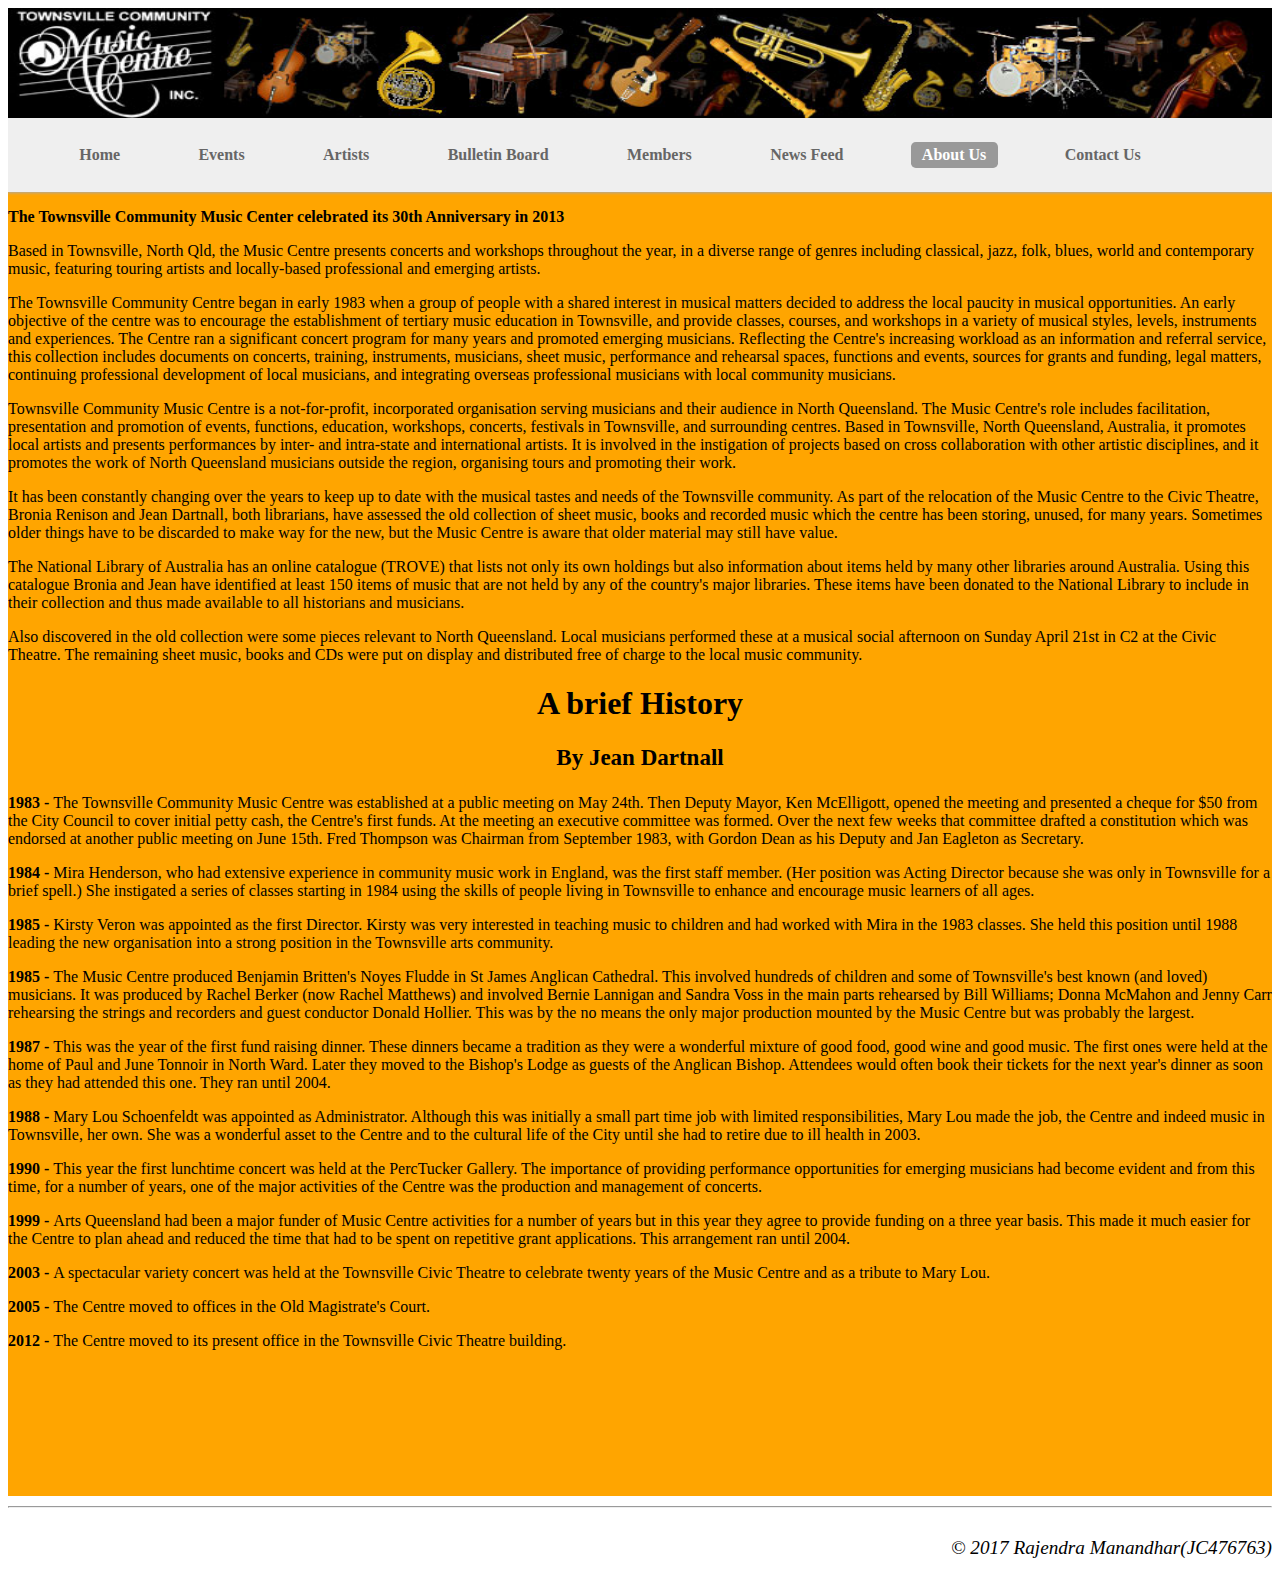
==== aboutUs.html @ 572434e2 "Add files via upload" ====
<!DOCTYPE html>
<html lang="en">
<head>
    <meta charset="UTF-8">
    <title>About Us</title>
    <link rel="stylesheet" type="text/css" href="style.css"/>
</head>
<body>
<div id="wrap">
    <div id="mains">
        <div class="header">
            <img src="TCMCbanner.png" width="100%" height="110">
        </div>
        <div class="navigation">
            <ul>
                <li><a href="index.html">Home</a></li>
                <li><a href="events.html">Events</a></li>
                <li><a href="artists.html">Artists</a></li>
                <li><a href="bulletinBoard.html">Bulletin Board</a></li>
                <li><a href="members.html">Members</a></li>
                <li><a href="newsFeed.html">News Feed</a></li>
                <li><a class="current" href="aboutUs.html">About Us</a></li>
                <li><a href="contactUs.html">Contact Us</a></li>
            </ul>
        </div>
        <div class="container">
            <p><strong>The Townsville Community Music Center celebrated its 30th Anniversary in 2013</strong></p>
            <p>Based in Townsville, North Qld, the Music Centre presents concerts and workshops throughout the year, in a diverse range of genres including classical, jazz, folk, blues, world and contemporary music, featuring touring artists and locally-based professional and emerging artists.</p>
            <p>The Townsville Community Centre began in early 1983 when a group of people with a shared interest in musical matters decided to address the local paucity in musical opportunities. An early objective of the centre was to encourage the establishment of tertiary music education in Townsville, and provide classes, courses, and workshops in a variety of musical styles, levels, instruments and experiences.
                The Centre ran a significant concert program for many years and promoted emerging musicians. Reflecting the Centre's increasing workload as an information and referral service, this collection includes documents on concerts, training, instruments, musicians, sheet music, performance and rehearsal spaces, functions and events, sources for grants and funding, legal matters, continuing professional development of local musicians, and integrating overseas professional musicians with local community musicians. </p>
            <p>Townsville Community Music Centre is a not-for-profit, incorporated organisation serving musicians and their audience in North Queensland. The Music Centre's role includes facilitation, presentation and promotion of events, functions, education, workshops, concerts, festivals in Townsville, and surrounding centres.
                Based in Townsville, North Queensland, Australia, it promotes local artists and presents performances by inter- and intra-state and international artists.
                It is involved in the instigation of projects based on cross collaboration with other artistic disciplines, and it promotes the work of North Queensland musicians outside the region, organising tours and promoting their work.</p>
            <p>It has been constantly changing over the years to keep up to date with the musical tastes and needs of the Townsville community. As part of the relocation of the Music Centre to the Civic Theatre, Bronia Renison and Jean Dartnall, both librarians, have assessed the old collection of sheet music, books and recorded music which the centre has been storing, unused, for many years. Sometimes older things have to be discarded to make way for the new, but the Music Centre is aware that older material may still have value. </p>
            <p>The National Library of Australia has an online catalogue (TROVE) that lists not only its own holdings but also information about items held by many other libraries around Australia. Using this catalogue Bronia and Jean have identified at least 150 items of music that are not held by any of the country's major libraries. These items have been donated to the National Library to include in their collection and thus made available to all historians and musicians.</p>
            <p>Also discovered in the old collection were some pieces relevant to North Queensland. Local musicians performed these at a musical social afternoon on Sunday April 21st in C2 at the Civic Theatre. The remaining sheet music, books and CDs were put on display and distributed free of charge to the local music community.</p>
        </div>
        <div class="history">
            <h1 style="text-align: center">A brief History </h1>
            <p style="text-align: center; font-size: 23px"><strong>By Jean Dartnall</strong></p>
            <p><strong>1983 - </strong>The Townsville Community Music Centre was established at a public meeting on May 24th. Then Deputy Mayor, Ken McElligott, opened the meeting and presented a cheque for $50 from the City Council to cover initial petty cash, the Centre's first funds. At the meeting an executive committee was formed. Over the next few weeks that committee drafted a constitution which was endorsed at another public meeting on June 15th. Fred Thompson was Chairman from September 1983, with Gordon Dean as his Deputy and Jan Eagleton as Secretary.</p>
            <p><strong>1984	- </strong>Mira Henderson, who had extensive experience in community music work in England, was the first staff member. (Her position was Acting Director because she was only in Townsville for a brief spell.) She instigated a series of classes starting in 1984 using the skills of people living in Townsville to enhance and encourage music learners of all ages.</p>
            <p><strong>1985	- </strong>Kirsty Veron was appointed as the first Director. Kirsty was very interested in teaching music to children and had worked with Mira in the 1983 classes. She held this position until 1988 leading the new organisation into a strong position in the Townsville arts community.</p>
            <p><strong>1985	- </strong>The Music Centre produced Benjamin Britten's Noyes Fludde in St James Anglican Cathedral. This involved hundreds of children and some of Townsville's best known (and loved) musicians. It was produced by Rachel Berker (now Rachel Matthews) and involved Bernie Lannigan and Sandra Voss in the main parts rehearsed by Bill Williams; Donna McMahon and Jenny Carr rehearsing the strings and recorders and guest conductor Donald Hollier. This was by the no means the only major production mounted by the Music Centre but was probably the largest.</p>
            <p><strong>1987	- </strong>This was the year of the first fund raising dinner. These dinners became a tradition as they were a wonderful mixture of good food, good wine and good music. The first ones were held at the home of Paul and June Tonnoir in North Ward. Later they moved to the Bishop's Lodge as guests of the Anglican Bishop. Attendees would often book their tickets for the next year's dinner as soon as they had attended this one. They ran until 2004.</p>
            <p><strong>1988	- </strong>Mary Lou Schoenfeldt was appointed as Administrator. Although this was initially a small part time job with limited responsibilities, Mary Lou made the job, the Centre and indeed music in Townsville, her own. She was a wonderful asset to the Centre and to the cultural life of the City until she had to retire due to ill health in 2003.</p>
            <p><strong>1990	- </strong>This year the first lunchtime concert was held at the PercTucker Gallery. The importance of providing performance opportunities for emerging musicians had become evident and from this time, for a number of years, one of the major activities of the Centre was the production and management of concerts.</p>
            <p><strong>1999	- </strong>Arts Queensland had been a major funder of Music Centre activities for a number of years but in this year they agree to provide funding on a three year basis. This made it much easier for the Centre to plan ahead and reduced the time that had to be spent on repetitive grant applications. This arrangement ran until 2004.</p>
            <p><strong>2003	- </strong>	A spectacular variety concert was held at the Townsville Civic Theatre to celebrate twenty years of the Music Centre and as a tribute to Mary Lou.</p>
            <p><strong>2005	- </strong>The Centre moved to offices in the Old Magistrate's Court.</p>
            <p><strong>2012	- </strong>	The Centre moved to its present office in the Townsville Civic Theatre building.</p>


        </div>
    </div>

</div>
<div id="footer">
    <div id="wrapper">
        <hr>
        <p id="ft"> &copy; 2017 Rajendra Manandhar(JC476763)</p>
    </div>
</div>
</body>
</html>
---- style.css ----
#wrap{
    min-height: 100%;
}
#mains{
    overflow: auto;
    padding-bottom: 130px;
    background-color: orange;

}
.header{
    text-align: center;
    width:100%;
    height:110px;
    font-family: "Monotype Corsiva";
    font-size: 2.5em;

}
.header img{
    background-repeat: repeat-x;
}

.navigation {
    background-color: #efefef;
    padding: 0.5em 0.75em;
    -moz-box-shadow: 0 0 3px 1px #aaaaaa;
    -webkit-box-shadow: 0 0 3px 1px #aaaaaa;
    box-shadow: 0 0 3px 1px #aaaaaa;
    zoom: 1;

}

.navigation ul {
    overflow: hidden;
    padding-left: 0;
    zoom: 1;
}

.navigation li {
    display: block;
    float: left;
    list-style-type: none;
    margin-right: 0.5em;
    margin-left: 3em;
    padding: 0;
}

.navigation a {
    color: #666666;
    display: block;
    padding: 0.25em 0.7em;
    text-decoration: none;
    -moz-border-radius: 0.3em;
    -webkit-border-radius: 0.3em;
    border-radius: 0.3em;
    font-weight: bold;
}

.navigation a:active, .navigation a:visited {
    color: #666666;
}

.navigation a:focus, .navigation a:hover {
    background-color: #999999;
    color: #ffffff;
    outline: none;
    text-shadow: 1px 1px 1px rgba(0, 0, 0, 0.8);
}

.navigation .current{
    background-color: #999999;
    color: white !important;
}
#heading{
    text-align: center;
    font-weight: bold;
    font-family: "Monotype Corsiva";
    font-size: 50px;

}
.imageContainer{
    width: 80%;
    margin: 30px auto;
    overflow: hidden;
}
.galleryItem{
    color: #797478;
    float: left;
    width: 29%;
    margin:  2% 2% 50px 2%;
}
.galleryItem img {
    /*max-width: 100%;*/
    height:250px;
    width:100%;
    -webkit-border-radius: 5px;
    -moz-border-radius: 5px;
    border-radius: 5px;
}
table {
    font-family: arial, sans-serif;
    border-collapse: collapse;
    width: 100%;

}

td, th {
    border: 1px solid black;
    text-align: center;
    padding: 8px;
}

tr:nth-child(even) {
    background-color: navajowhite;
}


.homeImage{
    padding-left: 12em;

}

.contact{
    text-align: center;
    font-weight: bold;
    width: 100%;
}

.ancmnt{
    margin-left: 200px;
    list-style-type: disc;
}

.register{
    align-content: center;
    margin-left: 80px;
}
form {

    margin:0 auto;
    width:459px;
}
label {
    font-weight: bold;
    display:block;
    margin-top:20px;
    letter-spacing:2px;
}
input, textarea {
    width:439px;
    height:27px;
    background:#efefef;
    border:1px solid #dedede;
    padding:10px;
    margin-top:3px;
    font-size:0.9em;
    color:#3a3a3a;
    -moz-border-radius:5px;
    -webkit-border-radius:5px;
    border-radius:5px;
}
textarea {
    height:213px;

}
#submit {
    width:127px;
    height:38px;
    border:none;
    margin-top:20px;
    cursor:pointer;
}

#submit:hover {
    opacity:.9;
}

#footer{
    position: relative;
    font-size: 1.2em;
    font-style: italic;
    clear: both;
}
#ft{
    float: right;

}
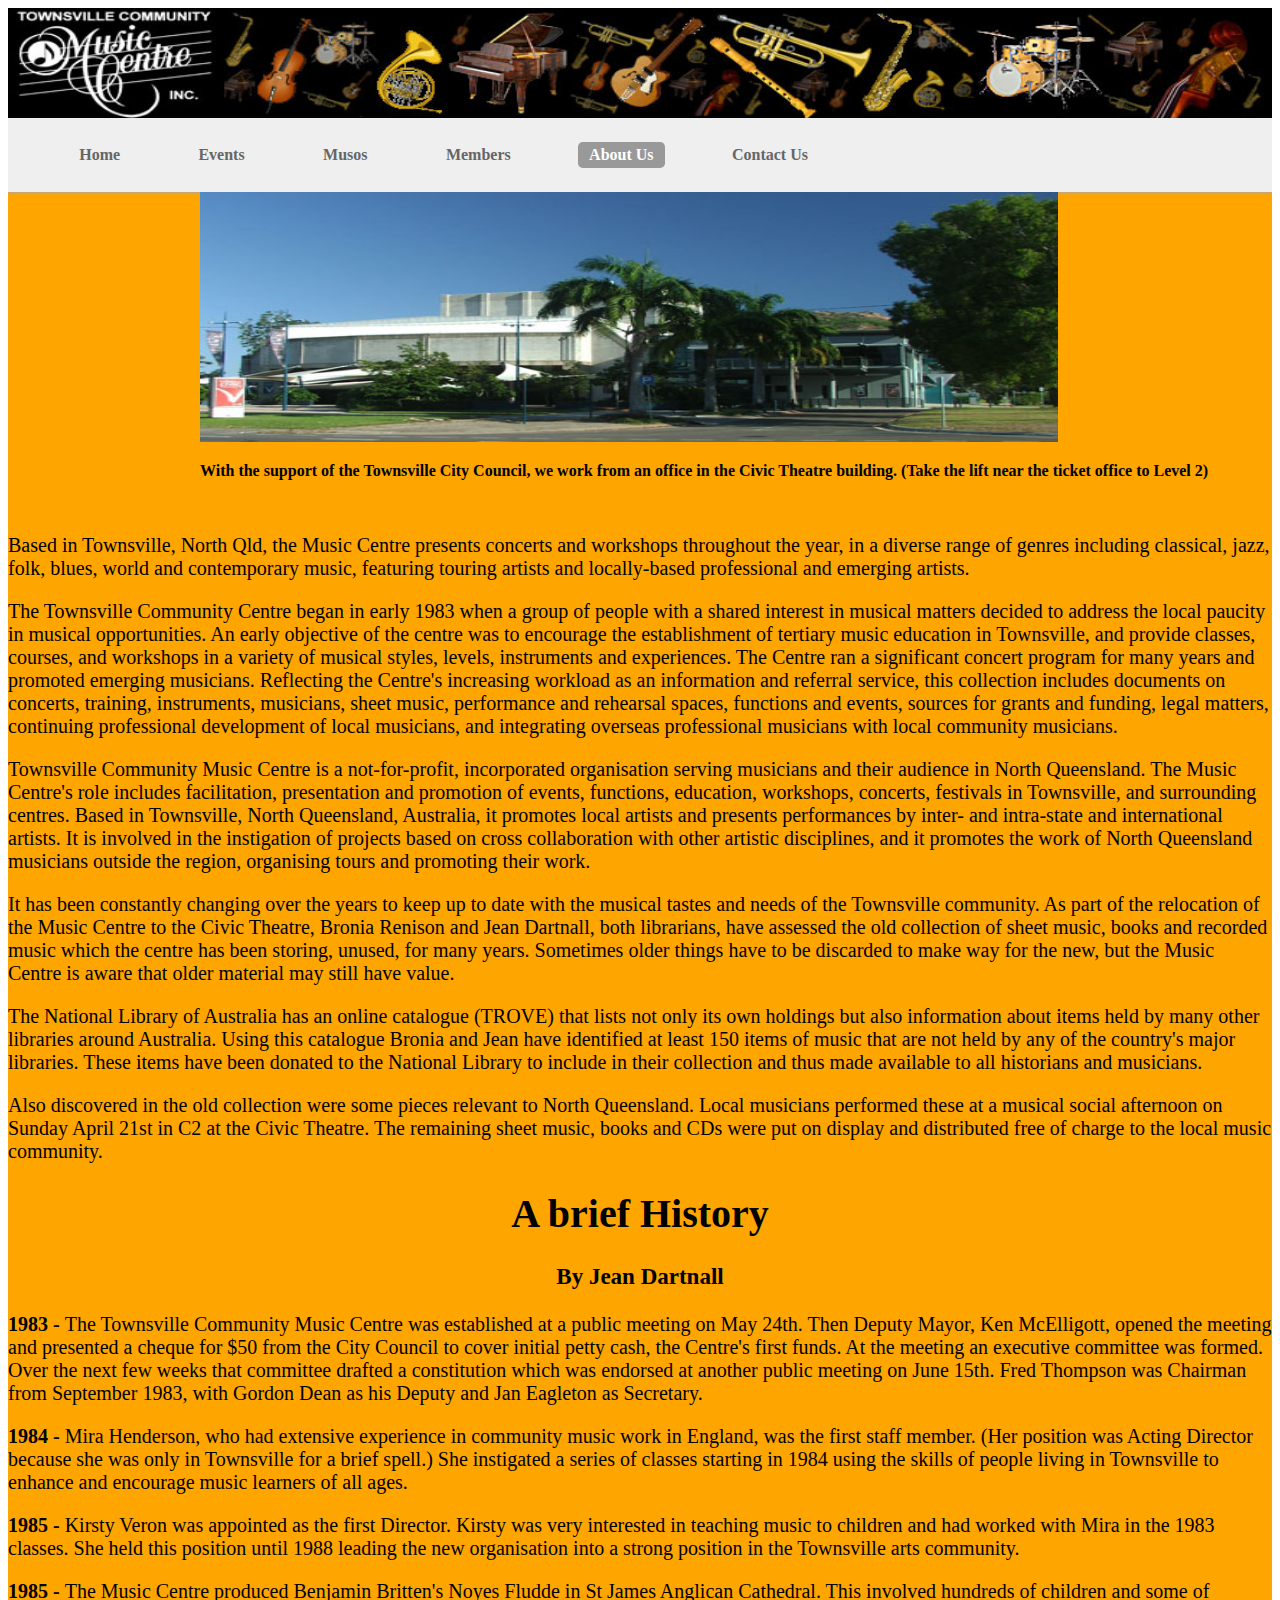
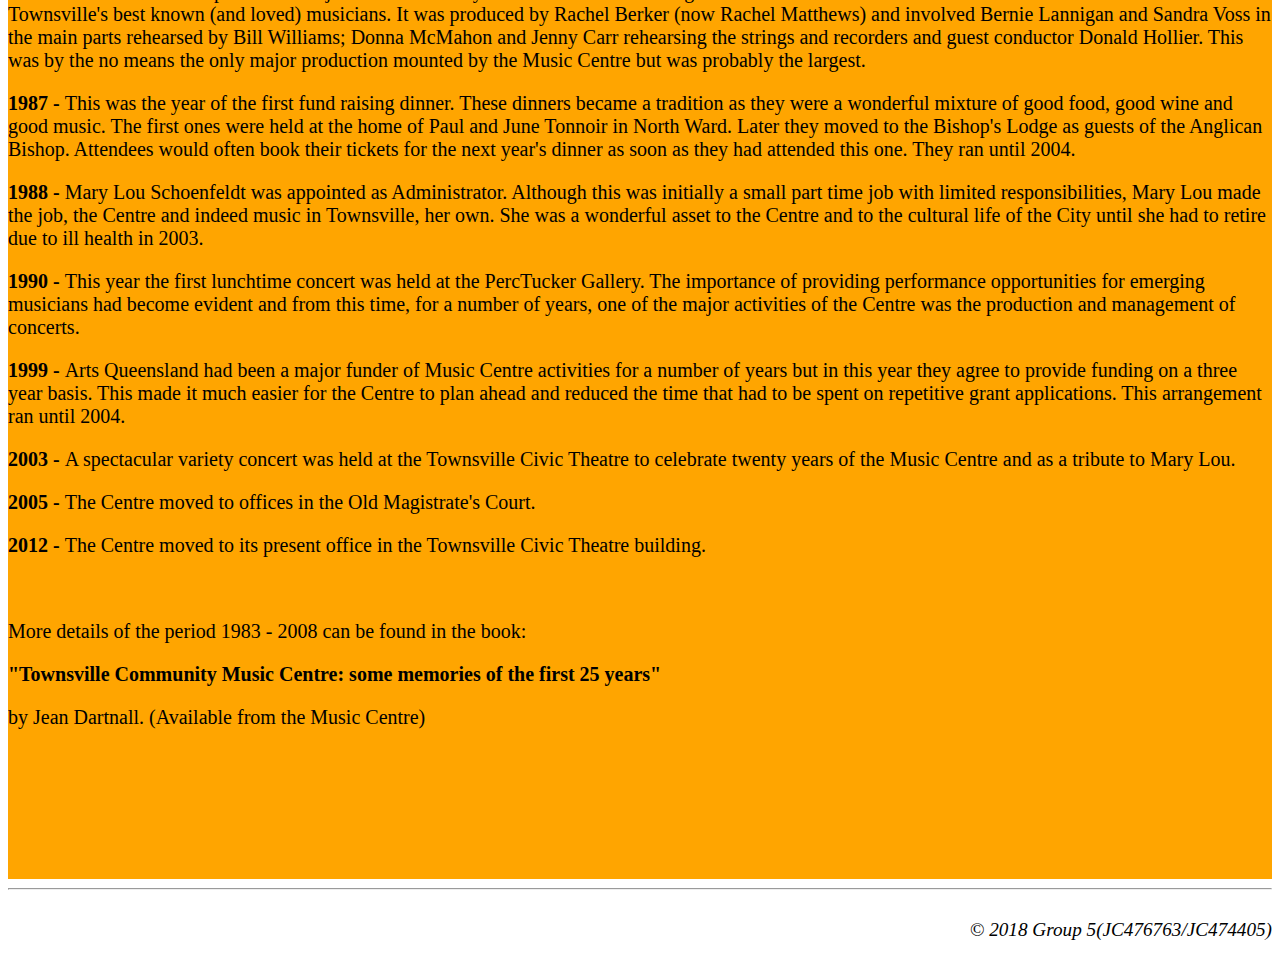
==== commit d0c27ca1: "Add files via upload" ====
--- a/aboutUs.html
+++ b/aboutUs.html
@@ -2,6 +2,7 @@
 <html lang="en">
 <head>
     <meta charset="UTF-8">
+    <meta name="viewport" content="width=device-width, initial-scale=1.0">
     <title>About Us</title>
     <link rel="stylesheet" type="text/css" href="style.css"/>
 </head>
@@ -15,16 +16,20 @@
             <ul>
                 <li><a href="index.html">Home</a></li>
                 <li><a href="events.html">Events</a></li>
-                <li><a href="artists.html">Artists</a></li>
-                <li><a href="bulletinBoard.html">Bulletin Board</a></li>
+                <li><a href="musos.html">Musos</a></li>
                 <li><a href="members.html">Members</a></li>
-                <li><a href="newsFeed.html">News Feed</a></li>
                 <li><a class="current" href="aboutUs.html">About Us</a></li>
                 <li><a href="contactUs.html">Contact Us</a></li>
             </ul>
         </div>
-        <div class="container">
-            <p><strong>The Townsville Community Music Center celebrated its 30th Anniversary in 2013</strong></p>
+        <div class="homeImage">
+
+            <img src="CivicFront500.jpg" width="80%" height="250px" >
+            <p style="font-weight: bold; font-size: 16px">With the support of the Townsville City Council, we work from an office in the Civic Theatre building.
+                (Take the lift near the ticket office to Level 2) </p>
+        </div>
+        <br>
+        <div class="abtUs">
             <p>Based in Townsville, North Qld, the Music Centre presents concerts and workshops throughout the year, in a diverse range of genres including classical, jazz, folk, blues, world and contemporary music, featuring touring artists and locally-based professional and emerging artists.</p>
             <p>The Townsville Community Centre began in early 1983 when a group of people with a shared interest in musical matters decided to address the local paucity in musical opportunities. An early objective of the centre was to encourage the establishment of tertiary music education in Townsville, and provide classes, courses, and workshops in a variety of musical styles, levels, instruments and experiences.
                 The Centre ran a significant concert program for many years and promoted emerging musicians. Reflecting the Centre's increasing workload as an information and referral service, this collection includes documents on concerts, training, instruments, musicians, sheet music, performance and rehearsal spaces, functions and events, sources for grants and funding, legal matters, continuing professional development of local musicians, and integrating overseas professional musicians with local community musicians. </p>
@@ -49,7 +54,10 @@
             <p><strong>2003	- </strong>	A spectacular variety concert was held at the Townsville Civic Theatre to celebrate twenty years of the Music Centre and as a tribute to Mary Lou.</p>
             <p><strong>2005	- </strong>The Centre moved to offices in the Old Magistrate's Court.</p>
             <p><strong>2012	- </strong>	The Centre moved to its present office in the Townsville Civic Theatre building.</p>
-
+            <br>
+            <p>More details of the period 1983 - 2008 can be found in the book:</p>
+            <p style="font-weight: bold">"Townsville Community Music Centre: some memories of the first 25 years"</p>
+            <p>by Jean Dartnall. (Available from the Music Centre)</p>
 
         </div>
     </div>
@@ -58,7 +66,7 @@
 <div id="footer">
     <div id="wrapper">
         <hr>
-        <p id="ft"> &copy; 2017 Rajendra Manandhar(JC476763)</p>
+        <p id="ft"> &copy; 2018 Group 5(JC476763/JC474405)</p>
     </div>
 </div>
 </body>
--- a/style.css
+++ b/style.css
@@ -1,3 +1,4 @@
+
 #wrap{
     min-height: 100%;
 }
@@ -96,6 +97,20 @@
     -moz-border-radius: 5px;
     border-radius: 5px;
 }
+
+.artist_item{
+    text-align: center;
+}
+.artist_item p{
+    text-align: center;
+    color: black;
+
+    font-size: 18px;
+}
+.artist_item img{
+    height: 300px;
+    width: 500px;
+}
 table {
     font-family: arial, sans-serif;
     border-collapse: collapse;
@@ -112,7 +127,10 @@
 tr:nth-child(even) {
     background-color: navajowhite;
 }
-
+.home_container{
+    font-size: 18px !important;
+    text-align: center !important;
+}
 
 .homeImage{
     padding-left: 12em;
@@ -130,49 +148,13 @@
     list-style-type: disc;
 }
 
-.register{
-    align-content: center;
-    margin-left: 80px;
-}
+
 form {
 
     margin:0 auto;
-    width:459px;
-}
-label {
-    font-weight: bold;
-    display:block;
-    margin-top:20px;
-    letter-spacing:2px;
-}
-input, textarea {
-    width:439px;
-    height:27px;
-    background:#efefef;
-    border:1px solid #dedede;
-    padding:10px;
-    margin-top:3px;
-    font-size:0.9em;
-    color:#3a3a3a;
-    -moz-border-radius:5px;
-    -webkit-border-radius:5px;
-    border-radius:5px;
-}
-textarea {
-    height:213px;
-
-}
-#submit {
-    width:127px;
-    height:38px;
-    border:none;
-    margin-top:20px;
-    cursor:pointer;
-}
-
-#submit:hover {
-    opacity:.9;
-}
+    width:650px;
+}
+
 
 #footer{
     position: relative;
@@ -183,4 +165,158 @@
 #ft{
     float: right;
 
+}
+
+@import url(https://fonts.googleapis.com/css?family=Open+Sans:400italic,400,300,600);
+
+
+.sponsor{
+    text-align: center;
+    font-size: 18px !important;
+}
+.container_form {
+    padding-left: 7em;
+    float: left;
+    max-width:400px;
+    width:100%;
+    margin:0 auto;
+    position:relative;
+}
+
+#contact input[type="text"], #contact input[type="email"], #contact input[type="tel"], #contact input[type="url"], #contact textarea, #contact button[type="submit"] { font:400 12px/16px "Open Sans", Helvetica, Arial, sans-serif; }
+
+#contact {
+    background:#F9F9F9;
+    padding:25px;
+    margin:50px 0;
+
+}
+
+#contact h3 {
+    color: black;
+    display: block;
+    font-size: 30px;
+    font-weight: 600;
+}
+
+#contact h4 {
+    margin:5px 0 15px;
+    display:block;
+    font-size:13px;
+}
+
+fieldset {
+    border: medium none !important;
+    margin: 0 0 10px;
+    min-width: 100%;
+    padding: 0;
+    width: 100%;
+}
+
+#contact input[type="text"], #contact input[type="email"], #contact input[type="tel"], #contact input[type="url"], #contact textarea {
+    width:100%;
+    border:1px solid #CCC;
+    background:#FFF;
+    margin:0 0 5px;
+    padding:10px;
+    border-radius: 8px;
+}
+
+#contact input[type="text"]:hover, #contact input[type="email"]:hover, #contact input[type="tel"]:hover, #contact input[type="url"]:hover, #contact textarea:hover {
+    -webkit-transition:border-color 0.3s ease-in-out;
+    -moz-transition:border-color 0.3s ease-in-out;
+    transition:border-color 0.3s ease-in-out;
+    border:1px solid #AAA;
+}
+
+#contact textarea {
+    height:100px;
+    max-width:100%;
+    resize:none;
+}
+
+#contact button[type="submit"] {
+    cursor:pointer;
+    width:100%;
+    border:none;
+    background:#0CF;
+    color:black;
+    margin:0 0 5px;
+    padding:10px;
+    font-size:15px;
+    border-radius: 8px;
+    font-weight: bold;
+}
+
+#contact button[type="submit"]:hover {
+    background:#09C;
+    -webkit-transition:background 0.3s ease-in-out;
+    -moz-transition:background 0.3s ease-in-out;
+    transition:background-color 0.3s ease-in-out;
+}
+
+#contact button[type="submit"]:active { box-shadow:inset 0 1px 3px rgba(0, 0, 0, 0.5); }
+
+#contact input:focus, #contact textarea:focus {
+    outline:0;
+    border:1px solid #999;
+}
+::-webkit-input-placeholder {
+    color:#888;
+}
+:-moz-placeholder {
+    color:#888;
+}
+::-moz-placeholder {
+    color:#888;
+}
+:-ms-input-placeholder {
+    color:#888;
+}
+
+#contactUs_header{
+    background-color: #00CCFF;
+    padding: 0.5em;
+    width: auto;
+    border-radius: 8px;
+}
+
+.contact_right{
+    float: right;
+    margin-right:  9em;
+    padding: 3em 2em 0 0;
+    /*font-weight: bold;*/
+    font-size: 16px;
+    color: black;
+}
+.abtUs{
+    font-size: 20px;
+}
+.history{
+    font-size: 20px;
+
+}
+
+.containerMember {
+    text-align: center;
+    font-size: 18px !important;
+}
+#paypal {
+    text-align: center;
+    display: inline-block;
+
+}
+#donate {
+    text-align: center;
+    display: inline-block;
+   margin-left: 1.5em;
+}
+
+.event_container{
+    text-align: center;
+}
+
+.event_container img{
+    height: 400px;
+    width: 400px;
 }